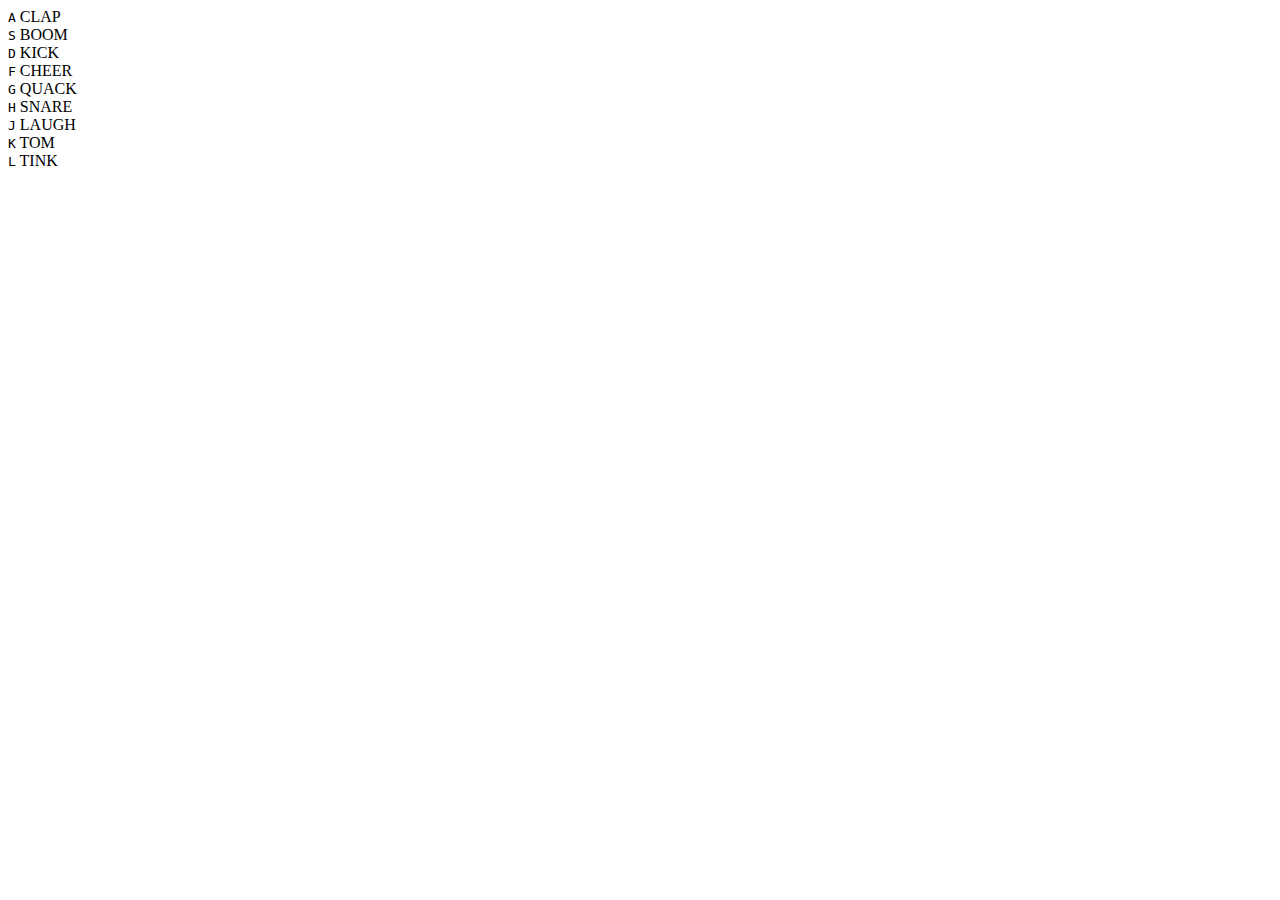
==== index.html @ 6df90dfd "Update index.html" ====
<!DOCTYPE html>
<html lang="en">
<head>
  <meta charset="UTF-8">
  <title>JS Drum Kit</title>
  <link rel="stylesheet" href="style.css">
</head>
<body>

  <div class="keys">
    <div data-key="65" class="key">
      <kbd>A</kbd>
      <span class="sound">CLAP</span>
    </div>
    <div data-key="83" class="key">
      <kbd>S</kbd>
      <span class="sound">BOOM</span>
    </div>
    <div data-key="68" class="key">
      <kbd>D</kbd>
      <span class="sound">KICK</span>
    </div>
    <div data-key="70" class="key">
      <kbd>F</kbd>
      <span class="sound">CHEER</span>
    </div>
    <div data-key="71" class="key">
      <kbd>G</kbd>
      <span class="sound">QUACK</span>
    </div>
    <div data-key="72" class="key">
      <kbd>H</kbd>
      <span class="sound">SNARE</span>
    </div>
    <div data-key="74" class="key">
      <kbd>J</kbd>
      <span class="sound">LAUGH</span>
    </div>
    <div data-key="75" class="key">
      <kbd>K</kbd>
      <span class="sound">TOM</span>
    </div>
    <div data-key="76" class="key">
      <kbd>L</kbd>
      <span class="sound">TINK</span>
    </div>
  </div>

  <audio data-key="65" src=""></audio>
  <audio data-key="83" src=""></audio>
  <audio data-key="68" src=""></audio>
  <audio data-key="70" src=""></audio>
  <audio data-key="71" src=""></audio>
  <audio data-key="72" src=""></audio>
  <audio data-key="74" src=""></audio>
  <audio data-key="75" src=""></audio>
  <audio data-key="76" src=""></audio>
<script src="drums.js"></script>
</body>
</html>
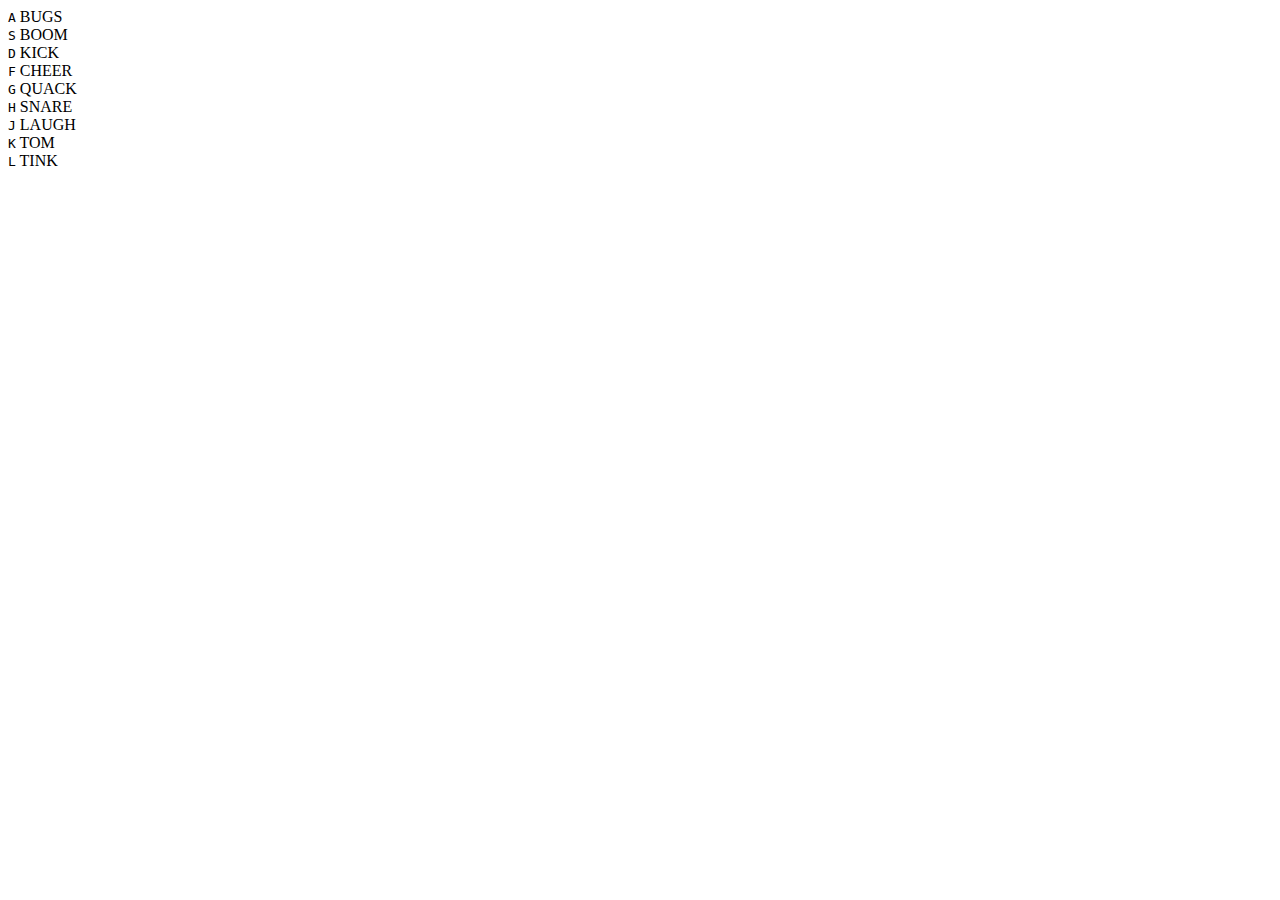
==== commit b1cc3024: "Update index.html" ====
--- a/index.html
+++ b/index.html
@@ -10,7 +10,7 @@
   <div class="keys">
     <div data-key="65" class="key">
       <kbd>A</kbd>
-      <span class="sound">CLAP</span>
+      <span class="sound">BUGS</span>
     </div>
     <div data-key="83" class="key">
       <kbd>S</kbd>
@@ -46,7 +46,7 @@
     </div>
   </div>
 
-  <audio data-key="65" src=""></audio>
+  <audio data-key="65" src="sounds/bugs.wav"></audio>
   <audio data-key="83" src=""></audio>
   <audio data-key="68" src=""></audio>
   <audio data-key="70" src=""></audio>
@@ -55,6 +55,6 @@
   <audio data-key="74" src=""></audio>
   <audio data-key="75" src=""></audio>
   <audio data-key="76" src=""></audio>
-<script src="drums.js"></script>
+<script type="text/javascript" src="drums.js"></script>
 </body>
 </html>
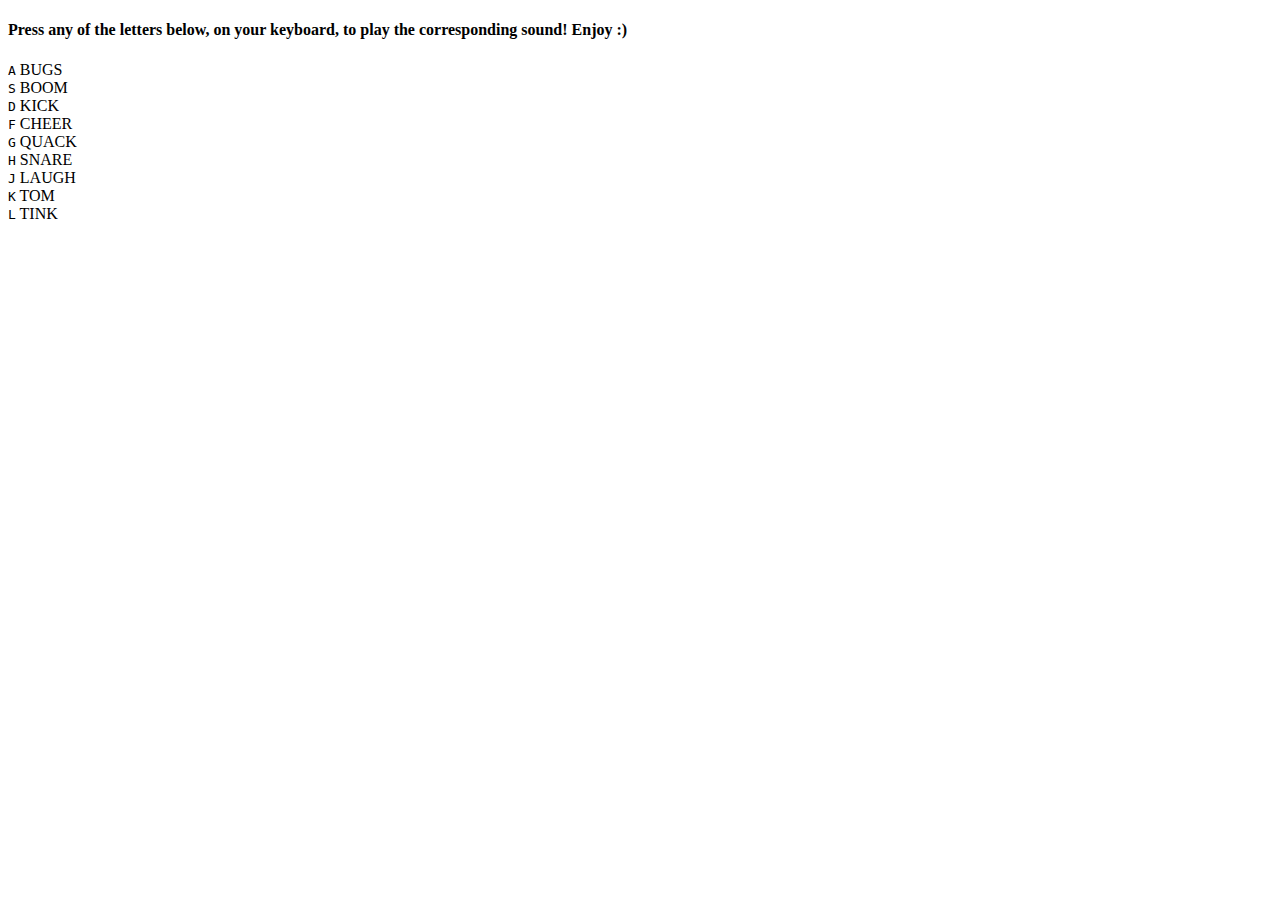
==== commit be5a9e1c: "Update index.html" ====
--- a/index.html
+++ b/index.html
@@ -6,7 +6,7 @@
   <link rel="stylesheet" href="style.css">
 </head>
 <body>
-
+  <h4>Press any of the letters below, on your keyboard, to play the corresponding sound! Enjoy :)</h4>
   <div class="keys">
     <div data-key="65" class="key">
       <kbd>A</kbd>
